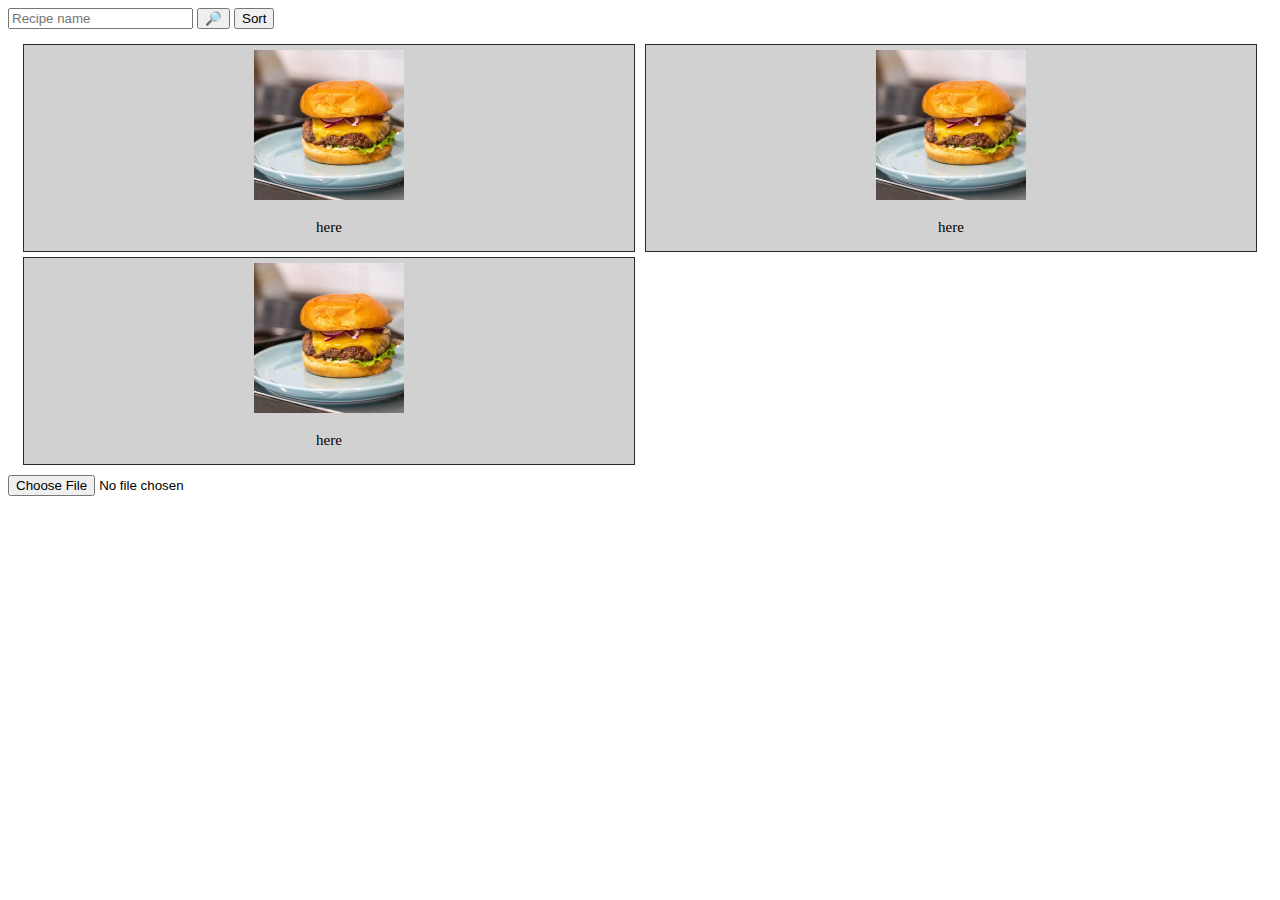
==== index.html @ beb308ee "test" ====
<!DOCTYPE html>
<link rel="stylesheet" type="text/css" href="style.css" />
<script src="script.js"></script>
<meta name="viewport" content="width=device-width, user-scalable=no" />
<html>

<head>
    <title> Cataloged Cooking </title>
</head>

<body onLoad="initBody();">
    <main>
        <div class="searchBox">
            <input id="recipe name" type="recipe name" placeholder="Recipe name" />
            <button id="search">🔎</button>
            <button id="sort" onclick="displayRecipe();">Sort</button>
        </div>

        <div class="grid-container" id="recipe"></div>


        <input type="file" name="readfile" id="readfile" />

        <!-- <div class="grid-item" id="recipe">

            </div>
            <div class="grid-item">
                <a href="test.html"><img id="WPI" src="images/burger.jpg" width="150" /></a>
                <p>here</p>
            </div> -->
    </main>
</body>

<script>
    // let file1 = document.createElement('file');
    // file1 = document.getElementById("readfile");
    // file1.getAttributeNames().forEach((element) => console.log(element));
    // console.log(file1);
    // if (file1 != null) {
    //     var reader = new FileReader();
    //     reader.onload = function (progressEvent) {
    //         console.log(this.result);
    //     };
    //     reader.readAsText(this.files[0]);
    // }

    console.log("Example to read line by line text");
    const f = require('fs');
    const readline = require('readline');
    var user_file = './recipe/burger.txt';
    var r = readline.createInterface({
        input: f.createReadStream(user_file)
    });
    r.on('line', function (text) {
        console.log(text);
    });

</script>

</html>
---- style.css ----
.grid-container {
    display: grid;
    grid-template-columns: auto auto;
    padding: 10px;
}

.grid-item {
    background-color: rgba(198, 198, 198, 0.8);
    border: 1px solid rgba(0, 0, 0, 0.8);
    font-size: 15px;
    padding: 5px;
    margin: 5px;
    margin-bottom: 0;
    padding-bottom: 0;
    text-align: center;
}
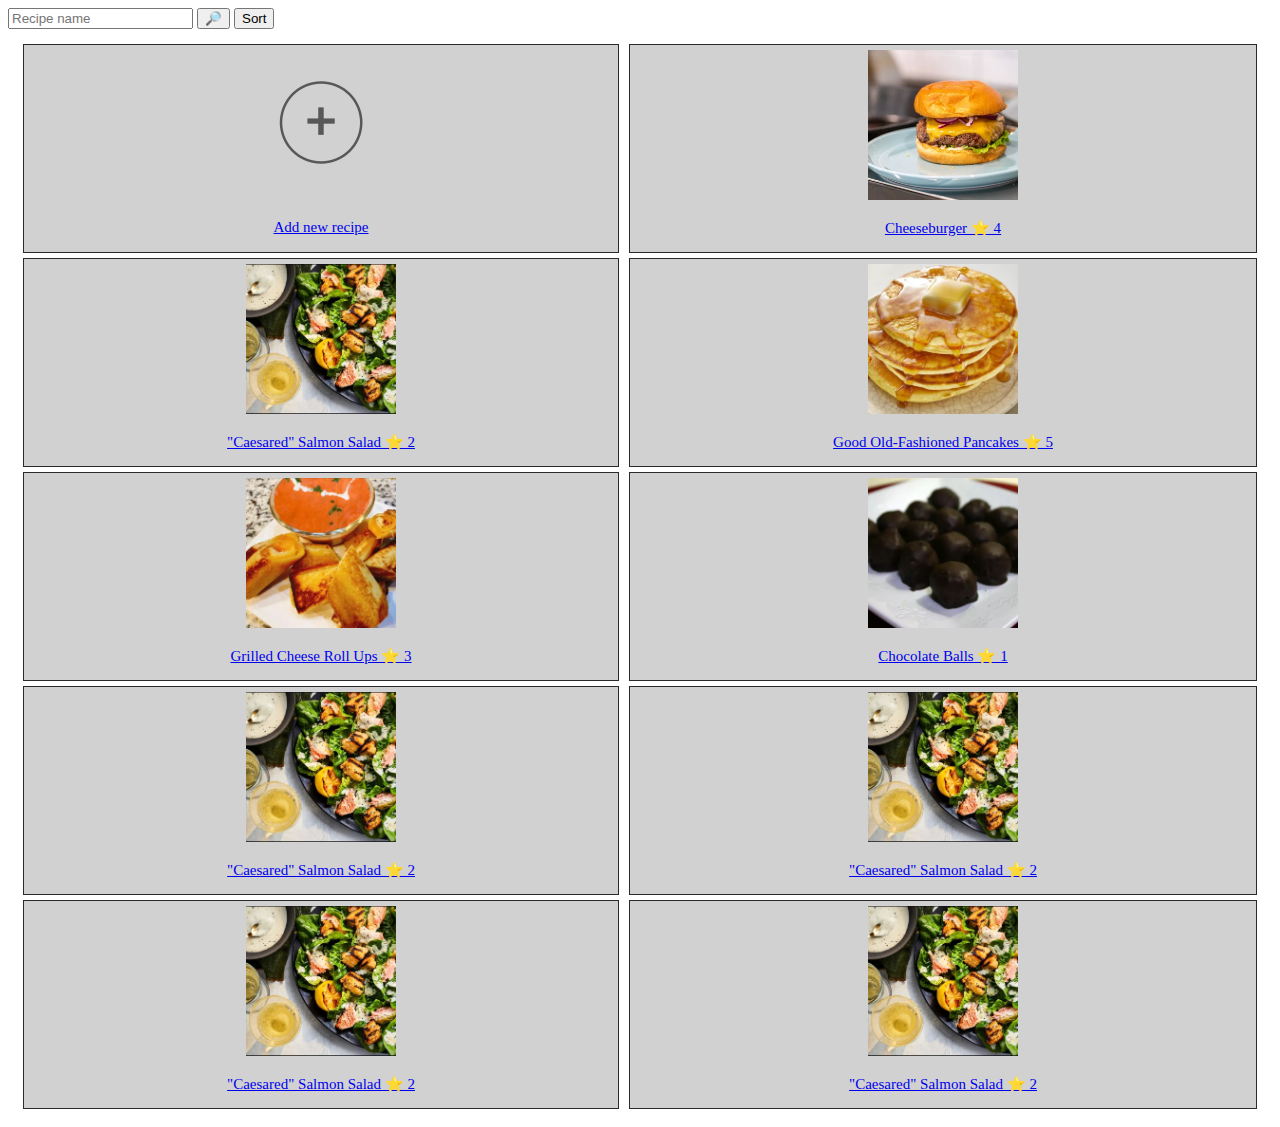
==== commit cb334db6: "psuh" ====
--- a/index.html
+++ b/index.html
@@ -13,13 +13,17 @@
         <div class="searchBox">
             <input id="recipe name" type="recipe name" placeholder="Recipe name" />
             <button id="search">🔎</button>
-            <button id="sort" onclick="displayRecipe();">Sort</button>
+            <button id="sort">Sort</button>
         </div>
 
-        <div class="grid-container" id="recipe"></div>
+        <div class="grid-container" id="recipe">
+            <a href="test.html" class="grid-item">
+                <img id="Add Recipe" src="images/addbutton.png" width="150" />
+                <p>Add new recipe</p>
+            </a>
+        </div>
 
 
-        <input type="file" name="readfile" id="readfile" />
 
         <!-- <div class="grid-item" id="recipe">
 
@@ -31,30 +35,4 @@
     </main>
 </body>
 
-<script>
-    // let file1 = document.createElement('file');
-    // file1 = document.getElementById("readfile");
-    // file1.getAttributeNames().forEach((element) => console.log(element));
-    // console.log(file1);
-    // if (file1 != null) {
-    //     var reader = new FileReader();
-    //     reader.onload = function (progressEvent) {
-    //         console.log(this.result);
-    //     };
-    //     reader.readAsText(this.files[0]);
-    // }
-
-    console.log("Example to read line by line text");
-    const f = require('fs');
-    const readline = require('readline');
-    var user_file = './recipe/burger.txt';
-    var r = readline.createInterface({
-        input: f.createReadStream(user_file)
-    });
-    r.on('line', function (text) {
-        console.log(text);
-    });
-
-</script>
-
 </html>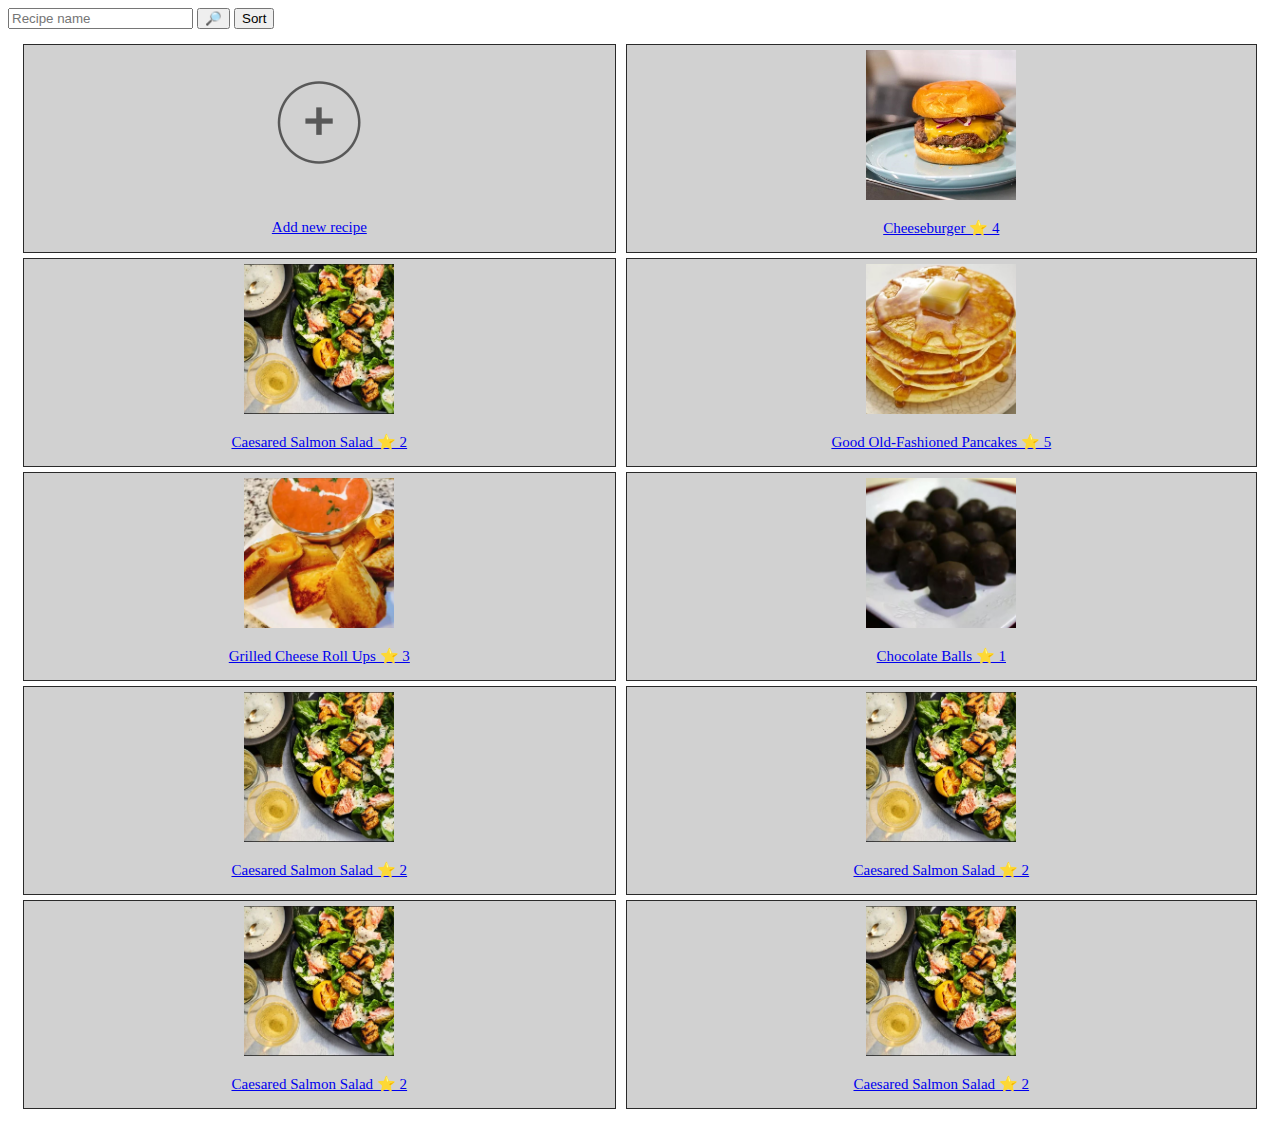
==== commit c36b6f73: "c" ====
--- a/index.html
+++ b/index.html
@@ -17,7 +17,7 @@
         </div>
 
         <div class="grid-container" id="recipe">
-            <a href="test.html" class="grid-item">
+            <a href="viewrecipe.html" class="grid-item">
                 <img id="Add Recipe" src="images/addbutton.png" width="150" />
                 <p>Add new recipe</p>
             </a>
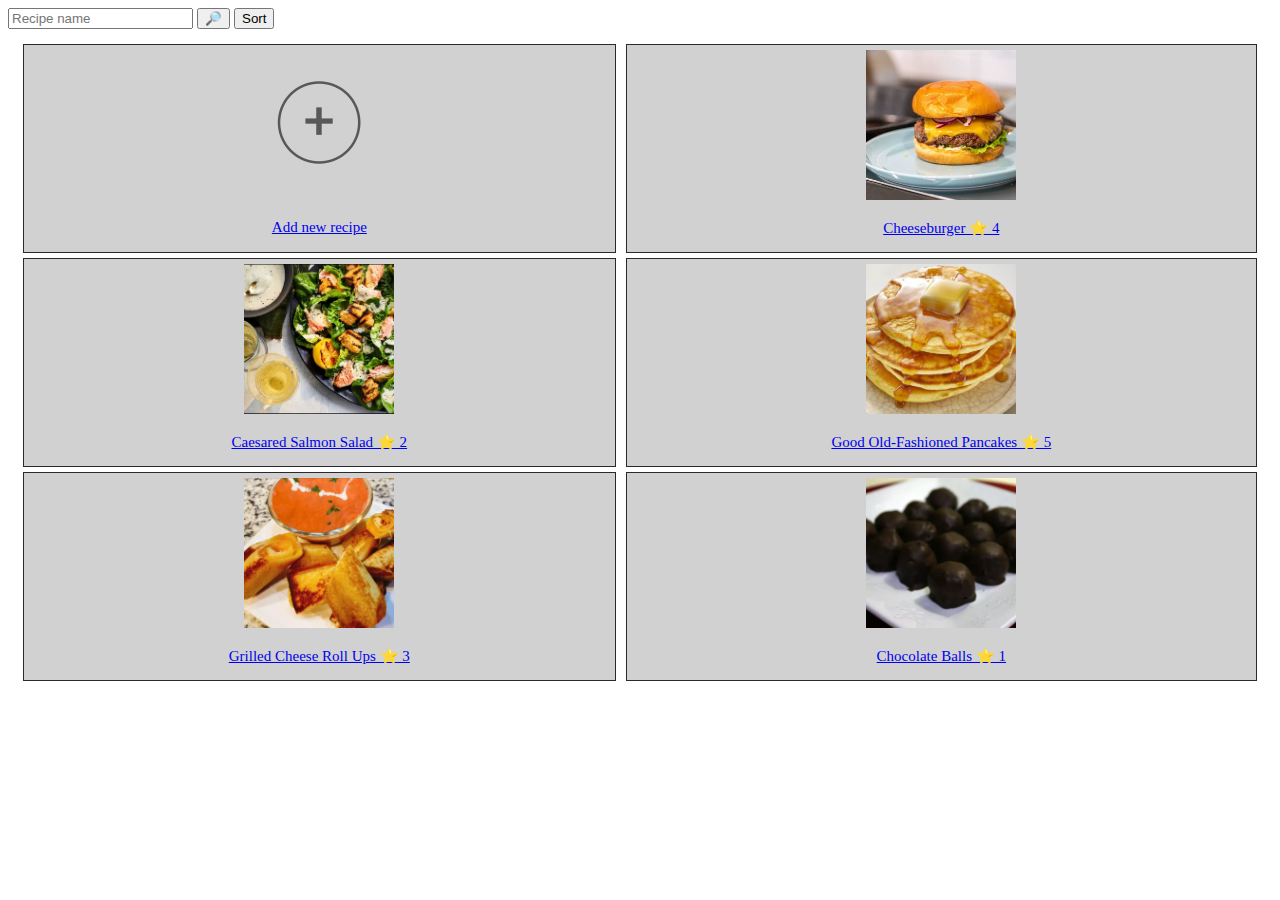
==== commit aaedc41a: "bnot workin" ====
--- a/index.html
+++ b/index.html
@@ -17,7 +17,7 @@
         </div>
 
         <div class="grid-container" id="recipe">
-            <a href="viewrecipe.html" class="grid-item">
+            <a href="editrecipe.html" class="grid-item">
                 <img id="Add Recipe" src="images/addbutton.png" width="150" />
                 <p>Add new recipe</p>
             </a>
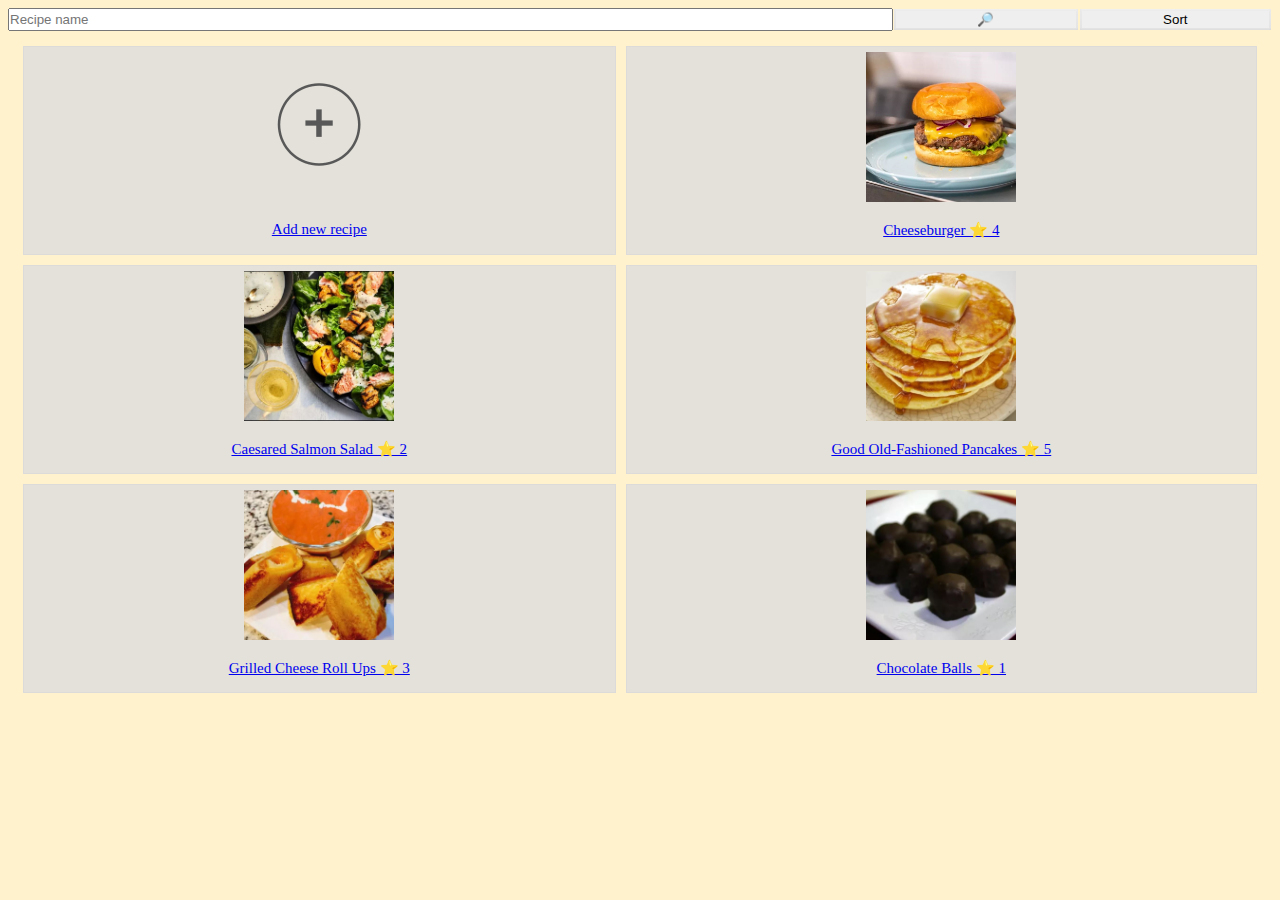
==== commit 9b1c7092: "odsjigo" ====
--- a/index.html
+++ b/index.html
@@ -11,13 +11,13 @@
 <body onLoad="initBody();">
     <main>
         <div class="searchBox">
-            <input id="recipe name" type="recipe name" placeholder="Recipe name" />
-            <button id="search">🔎</button>
-            <button id="sort">Sort</button>
+            <input id="recipe name" class="searchBar" type="recipe name" placeholder="Recipe name" />
+            <button id="search" class="search" onclick="reset();">🔎</button>
+            <button id="sort" class="search" onclick="alert('Sorting is not supported for this demo');">Sort</button>
         </div>
 
         <div class="grid-container" id="recipe">
-            <a href="editrecipe.html" class="grid-item">
+            <a href="addrecipe.html" class="grid-item">
                 <img id="Add Recipe" src="images/addbutton.png" width="150" />
                 <p>Add new recipe</p>
             </a>
--- a/style.css
+++ b/style.css
@@ -5,12 +5,116 @@
 }
 
 .grid-item {
-    background-color: rgba(198, 198, 198, 0.8);
-    border: 1px solid rgba(0, 0, 0, 0.8);
+    background-color: rgba(220, 220, 220, 0.8);
+    border: 1px solid rgba(217, 217, 217, 0.8);
     font-size: 15px;
     padding: 5px;
     margin: 5px;
-    margin-bottom: 0;
     padding-bottom: 0;
     text-align: center;
+}
+
+body {
+    background-color: #fff2cc;
+    font-family: Futura, Trebuchet MS;
+}
+
+input {
+    padding: 5px;
+}
+
+textarea {
+    padding: 5px;
+}
+
+.searchBar {
+    padding: 0;
+}
+
+.searchBox {
+    padding: 0;
+    display: grid;
+    grid-template-columns: 70% auto auto;
+}
+
+.viewrecipe {
+    padding-left: 10px;
+}
+
+button {
+    /*center the button*/
+    /* add your code to set top and bottom margins */
+    margin: 1px;
+    border-color: black;
+
+
+    /*add an image to your button*/
+    -webkit-border-image: url("greyButton.png") 14 14 14 14 stretch;
+    border-image: url("greyButton.png") 14 14 14 14 stretch;
+    background-size: cover;
+
+}
+
+h1 {
+    /* padding-left: 10px; */
+    margin-bottom: 0;
+}
+
+.stats {
+    font-size: 15px;
+    padding: 5px;
+    margin: 5px;
+    padding-left: 0;
+    margin-left: 0;
+    margin-top: 0;
+    padding-top: 0;
+    padding-bottom: 0;
+
+}
+
+.viewimg {
+    font-size: 15px;
+    padding: 5px;
+    margin: 5px;
+    margin-top: 0;
+    padding-bottom: 0;
+}
+
+.iList {
+    margin-bottom: 5px;
+}
+
+.sList {
+    margin-bottom: 5px;
+}
+
+
+
+button.searchBox {
+    /*center the button*/
+    display: block;
+    /* add your code to set top and bottom margins */
+    margin: 5px;
+    margin-left: 10px;
+    border-color: black;
+
+
+    /*add an image to your button*/
+    -webkit-border-image: url("greyButton.png") 14 14 14 14 stretch;
+    border-image: url("greyButton.png") 14 14 14 14 stretch;
+    background-size: cover;
+
+    width: 80%;
+}
+
+.step {
+    margin-bottom: 25px;
+}
+
+.ingredient {
+    margin-bottom: 2px;
+}
+
+.plus {
+    margin-left: 40px;
 }